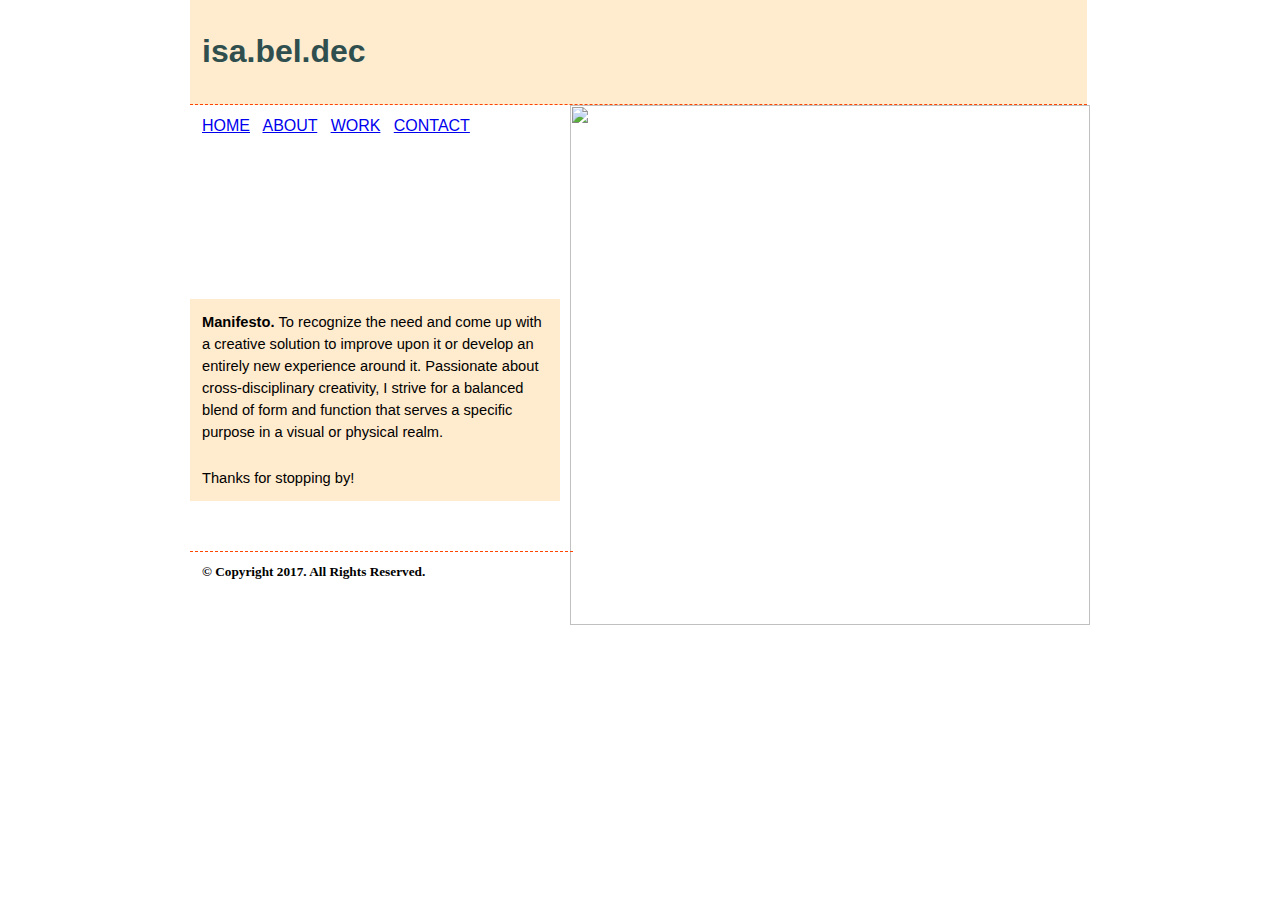
==== index.html @ 2705729e "homework 3 commit." ====
<html>

<head>
    <meta charset="utf-8">
    <title>Home</title>
    <link rel="stylesheet" href="assets/css/style.css">
</head>

<body>
    <div id="header">
        <h1>isa.bel.dec</h1>
    </div>

    <div id="nav">
        <a href="index.html#">HOME</a> &nbsp;
        <a href="about.html#">ABOUT</a> &nbsp;
        <a href="work.html#">WORK</a> &nbsp;
        <a href="contact.html#">CONTACT</a>
    </div>
    <br>

    <div id="hero">
        <a href="http://isabel-dec.com/">
            <img src="images/main-page-image.jpeg" width="520">
        </a>
    </div>

    <div id="content1">
        <div style="width:370px;">

<p>
    <b>Manifesto. </b> To recognize the need and come up with a creative solution to improve upon it or develop an entirely
    new experience around it. Passionate about cross-disciplinary creativity, I strive for a balanced blend of form and function
    that serves a specific purpose in a visual or physical realm.
</p>

<p>Thanks for stopping by!</p>
</div>

<h5>
    <div id="footer">
        &copy; Copyright 2017. All Rights Reserved.
    </div>
</h5>

</body>

</html>
---- assets/css/style.css ----
#header { 
    font-family: Helvetica, sans-serif;
    color: darkslategrey; 
    padding: 12px; 
    background-color: blanchedalmond; 
    border-bottom: 1px dashed orangered;

}
body {
  width: 100%;
  max-width: 900px;
  margin: 0 auto;
}
#nav {
    font-family: Trebuchet MS, sans-serif;
        padding: 12px; 
}
#hero {
    float: right;
    width: 520px; 
}
p {
    font-family: Helvetica, sans-serif;
    font-size: 11pt; 
    line-height: 1.5; 
    padding: 12px; 
    margin: 0px; 
    background-color: blanchedalmond; 
}
ul {
    font-family: Helvetica, sans-serif;
    font-size: 11pt; 
    line-height: 2; 
    background-color: blanchedalmond; 
    margin: 0px;
}
#content1 {
    float: left;
    width: 370px;
    margin-top: 152px;
}
#content2 {
    float: left;
    width: 370px;
    margin-top: 240px;
}
#content3 {
    float: left;
    width: 370px;
    margin-top: 252px;
}
#content4 {
    float: left;
    width: 370px;
    margin-top: 152px;
}
#footer {
    margin-top: 50px; 
    border-top: 1px dashed orangered;
    padding: 12px; 
}


div:nth-of-type(1) {
  width: 97%;
  float: left;
}

div:nth-of-type(2) {
  width: 37%;
  float: left;
}
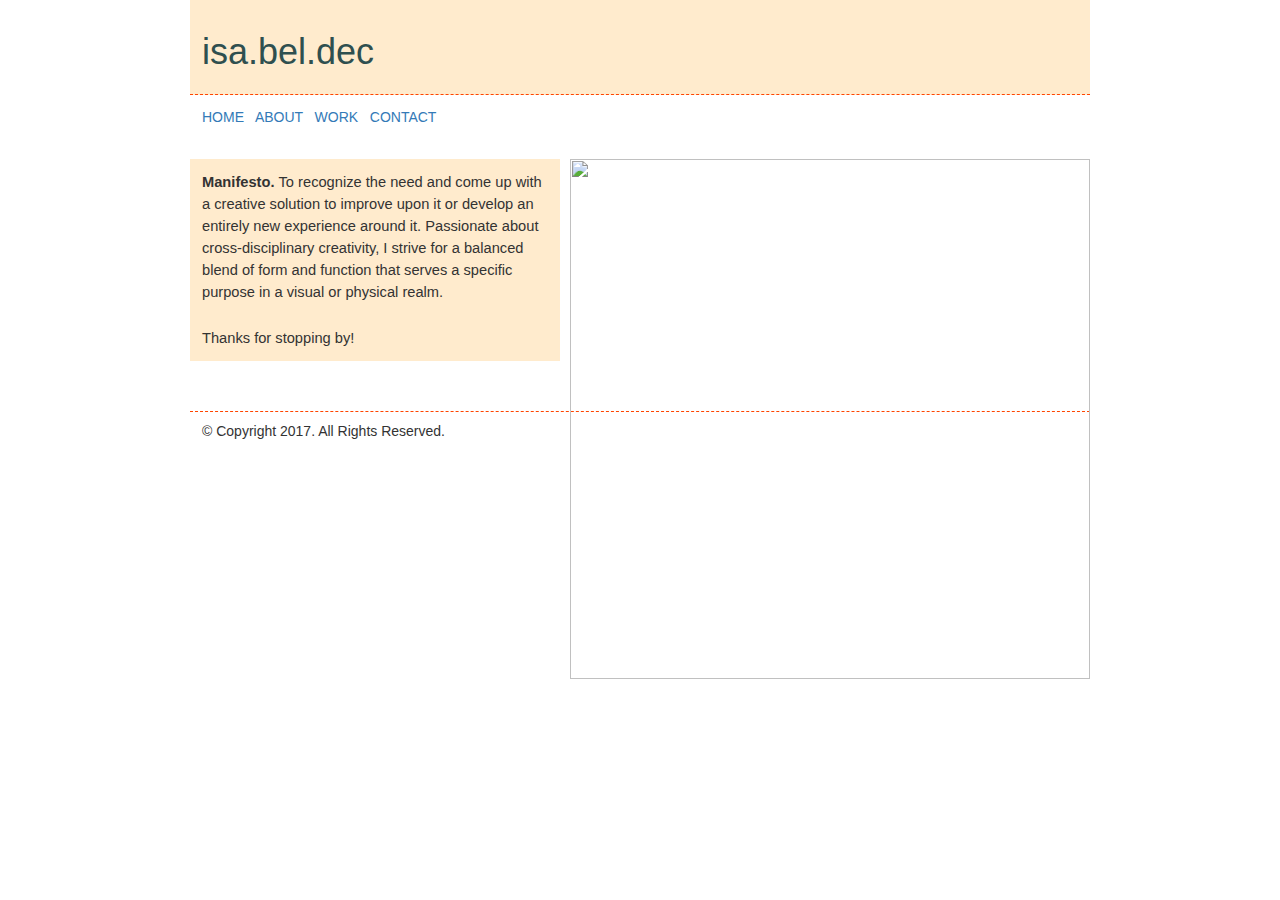
==== commit d19cbad1: "commit on 2.15 at 2pm" ====
--- a/index.html
+++ b/index.html
@@ -1,46 +1,61 @@
 <html>
 
 <head>
-    <meta charset="utf-8">
-    <title>Home</title>
-    <link rel="stylesheet" href="assets/css/style.css">
+  <meta name="viewport" content="width=device-width, initial-scale=1">
+  <meta charset="utf-8">
+  <title>Home</title>
+
+  <!-- Latest compiled and minified CSS -->
+  <link rel="stylesheet" href="https://maxcdn.bootstrapcdn.com/bootstrap/3.3.7/css/bootstrap.min.css" integrity="sha384-BVYiiSIFeK1dGmJRAkycuHAHRg32OmUcww7on3RYdg4Va+PmSTsz/K68vbdEjh4u"
+    crossorigin="anonymous">
+
+  <!-- Optional theme -->
+  <link rel="stylesheet" href="https://maxcdn.bootstrapcdn.com/bootstrap/3.3.7/css/bootstrap-theme.min.css" integrity="sha384-rHyoN1iRsVXV4nD0JutlnGaslCJuC7uwjduW9SVrLvRYooPp2bWYgmgJQIXwl/Sp"
+    crossorigin="anonymous">
+
+  <!-- Latest compiled and minified JavaScript -->
+  <script src="https://maxcdn.bootstrapcdn.com/bootstrap/3.3.7/js/bootstrap.min.js" integrity="sha384-Tc5IQib027qvyjSMfHjOMaLkfuWVxZxUPnCJA7l2mCWNIpG9mGCD8wGNIcPD7Txa"
+    crossorigin="anonymous"></script>
+
+  <link rel="stylesheet" href="assets/css/style.css">
 </head>
 
-<body>
-    <div id="header">
-        <h1>isa.bel.dec</h1>
-    </div>
+<body class="home">
+  <div id="header">
+    <h1>isa.bel.dec</h1>
+  </div>
 
-    <div id="nav">
-        <a href="index.html#">HOME</a> &nbsp;
-        <a href="about.html#">ABOUT</a> &nbsp;
-        <a href="work.html#">WORK</a> &nbsp;
-        <a href="contact.html#">CONTACT</a>
-    </div>
-    <br>
+  <div id="nav">
+    <a href="index.html#">HOME</a> &nbsp;
+    <a href="about.html#">ABOUT</a> &nbsp;
+    <a href="work.html#">WORK</a> &nbsp;
+    <a href="contact.html#">CONTACT</a>
+  </div>
+  <br>
 
-    <div id="hero">
-        <a href="http://isabel-dec.com/">
-            <img src="images/main-page-image.jpeg" width="520">
-        </a>
-    </div>
+  <div id="hero">
+    <a href="http://isabel-dec.com/">
+      <img src="images/main-page-image.jpeg" width="520">
+    </a>
+  </div>
 
-    <div id="content1">
-        <div style="width:370px;">
+  <div class="content">
+    <div style="width:370px;">
 
 <p>
-    <b>Manifesto. </b> To recognize the need and come up with a creative solution to improve upon it or develop an entirely
-    new experience around it. Passionate about cross-disciplinary creativity, I strive for a balanced blend of form and function
-    that serves a specific purpose in a visual or physical realm.
+  <b>Manifesto. </b> To recognize the need and come up with a creative solution to improve upon it or develop an entirely
+  new experience around it. Passionate about cross-disciplinary creativity, I strive for a balanced blend of form and function
+  that serves a specific purpose in a visual or physical realm.
 </p>
 
 <p>Thanks for stopping by!</p>
 </div>
+</div>
 
 <h5>
-    <div id="footer">
-        &copy; Copyright 2017. All Rights Reserved.
-    </div>
+  <div id="footer">
+    &copy; Copyright 2017. All Rights Reserved.
+  </div>
 </h5>
 
 </body>
--- a/assets/css/style.css
+++ b/assets/css/style.css
@@ -34,6 +34,23 @@
     background-color: blanchedalmond; 
     margin: 0px;
 }
+
+.content {
+    width: 370px;
+}
+
+.home .content {
+    width: 500px; 
+
+}
+
+
+
+.work .content {
+
+}
+
+
 #content1 {
     float: left;
     width: 370px;
@@ -59,14 +76,3 @@
     border-top: 1px dashed orangered;
     padding: 12px; 
 }
-
-
-div:nth-of-type(1) {
-  width: 97%;
-  float: left;
-}
-
-div:nth-of-type(2) {
-  width: 37%;
-  float: left;
-}
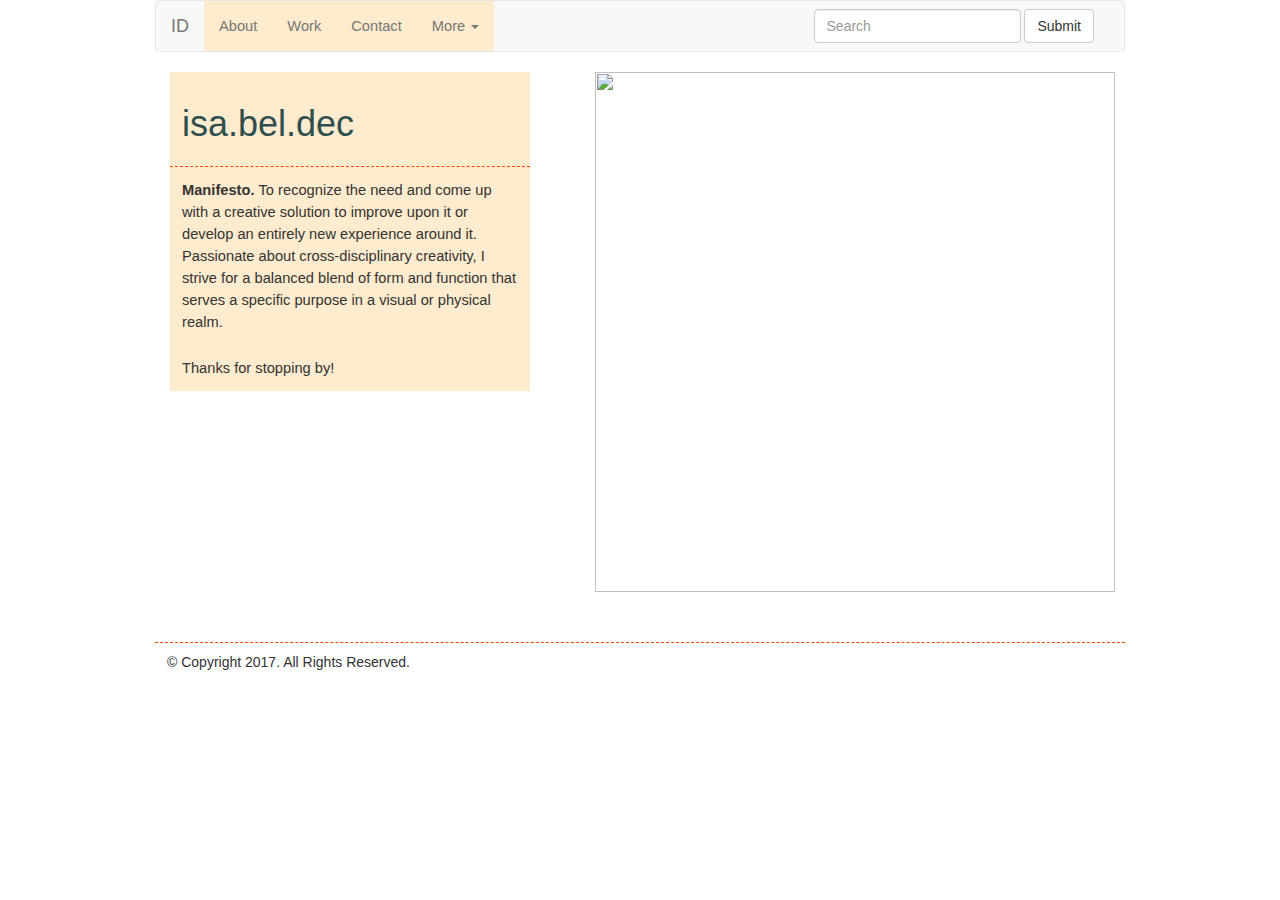
==== commit 54b4d2df: "commit on 2.16 at 12am" ====
--- a/index.html
+++ b/index.html
@@ -1,63 +1,120 @@
 <html>
 
 <head>
-  <meta name="viewport" content="width=device-width, initial-scale=1">
-  <meta charset="utf-8">
-  <title>Home</title>
+    <meta name="viewport" content="width=device-width, initial-scale=1">
+    <meta charset="utf-8">
+    <title>Home</title>
 
-  <!-- Latest compiled and minified CSS -->
-  <link rel="stylesheet" href="https://maxcdn.bootstrapcdn.com/bootstrap/3.3.7/css/bootstrap.min.css" integrity="sha384-BVYiiSIFeK1dGmJRAkycuHAHRg32OmUcww7on3RYdg4Va+PmSTsz/K68vbdEjh4u"
-    crossorigin="anonymous">
+    <!-- Latest compiled and minified CSS -->
+    <link rel="stylesheet" href="https://maxcdn.bootstrapcdn.com/bootstrap/3.3.7/css/bootstrap.min.css" integrity="sha384-BVYiiSIFeK1dGmJRAkycuHAHRg32OmUcww7on3RYdg4Va+PmSTsz/K68vbdEjh4u"
+        crossorigin="anonymous">
 
-  <!-- Optional theme -->
-  <link rel="stylesheet" href="https://maxcdn.bootstrapcdn.com/bootstrap/3.3.7/css/bootstrap-theme.min.css" integrity="sha384-rHyoN1iRsVXV4nD0JutlnGaslCJuC7uwjduW9SVrLvRYooPp2bWYgmgJQIXwl/Sp"
-    crossorigin="anonymous">
+        <!-- Optional theme -->
+        <link rel="stylesheet" href="https://maxcdn.bootstrapcdn.com/bootstrap/3.3.7/css/bootstrap-theme.min.css" integrity="sha384-rHyoN1iRsVXV4nD0JutlnGaslCJuC7uwjduW9SVrLvRYooPp2bWYgmgJQIXwl/Sp"
+            crossorigin="anonymous">
 
-  <!-- Latest compiled and minified JavaScript -->
-  <script src="https://maxcdn.bootstrapcdn.com/bootstrap/3.3.7/js/bootstrap.min.js" integrity="sha384-Tc5IQib027qvyjSMfHjOMaLkfuWVxZxUPnCJA7l2mCWNIpG9mGCD8wGNIcPD7Txa"
-    crossorigin="anonymous"></script>
+            <!-- Latest compiled and minified JavaScript -->
+            <script src="https://maxcdn.bootstrapcdn.com/bootstrap/3.3.7/js/bootstrap.min.js" integrity="sha384-Tc5IQib027qvyjSMfHjOMaLkfuWVxZxUPnCJA7l2mCWNIpG9mGCD8wGNIcPD7Txa"
+                crossorigin="anonymous"></script>
 
-  <link rel="stylesheet" href="assets/css/style.css">
+                <link rel="stylesheet" href="assets/css/style.css">
 </head>
 
 <body class="home">
-  <div id="header">
-    <h1>isa.bel.dec</h1>
-  </div>
 
-  <div id="nav">
-    <a href="index.html#">HOME</a> &nbsp;
-    <a href="about.html#">ABOUT</a> &nbsp;
-    <a href="work.html#">WORK</a> &nbsp;
-    <a href="contact.html#">CONTACT</a>
-  </div>
-  <br>
+    <nav class="navbar navbar-default">
+        <div class="container-fluid">
+            <!-- Brand and toggle get grouped for better mobile display -->
+            <div class="navbar-header">
+                <button type="button" class="navbar-toggle collapsed" data-toggle="collapse" data-target="#bs-example-navbar-collapse-1"
+                    aria-expanded="false">
+                    <span class="sr-only">Toggle navigation</span>
+                    <span class="icon-bar"></span>
+                    <span class="icon-bar"></span>
+                    <span class="icon-bar"></span>
+                    </button>
+                    <a class="navbar-brand" href="index.html">ID</a>
+            </div>
 
-  <div id="hero">
-    <a href="http://isabel-dec.com/">
-      <img src="images/main-page-image.jpeg" width="520">
-    </a>
-  </div>
+            <!-- Collect the nav links, forms, and other content for toggling -->
+            <div class="collapse navbar-collapse" id="bs-example-navbar-collapse-1">
+                <ul class="nav navbar-nav">
+                    <li><a href="about.html">About</a></li>
+                    <li><a href="work.html">Work</a></li>
+                    <li><a href="contact.html">Contact</a></li>
+                    <li class="dropdown">
+                        <a href="#" class="dropdown-toggle" data-toggle="dropdown" role="button" aria-haspopup="true" aria-expanded="false">More <span class="caret"></span></a>
+                        <ul class="dropdown-menu">
+                            <li><a href="#">Action</a></li>
+                            <li><a href="#">Another action</a></li>
+                            <li><a href="#">Something else here</a></li>
+                            <li role="separator" class="divider"></li>
+                            <li><a href="#">Separated link</a></li>
+                            <li role="separator" class="divider"></li>
+                            <li><a href="#">One more separated link</a></li>
+                        </ul>
+                    </li>
+                </ul>
+                <form class="navbar-form navbar-right">
+                    <div class="form-group">
+                        <input type="text" class="form-control" placeholder="Search">
+                    </div>
+                    <button type="submit" class="btn btn-default">Submit</button>
+                </form>
 
-  <div class="content">
-    <div style="width:370px;">
+                </li>
+                </ul>
+            </div>
+            <!-- /.navbar-collapse -->
+        </div>
+        <!-- /.container-fluid -->
+    </nav>
 
-<p>
-  <b>Manifesto. </b> To recognize the need and come up with a creative solution to improve upon it or develop an entirely
-  new experience around it. Passionate about cross-disciplinary creativity, I strive for a balanced blend of form and function
-  that serves a specific purpose in a visual or physical realm.
-</p>
+    <div class="container">
 
-<p>Thanks for stopping by!</p>
-</div>
-</div>
+        <div class="row">
+            <div class="col-md-4">
+                <div id="header">
+                    <h1>isa.bel.dec</h1>
+                </div>
+                <div class="content" id="home">
+                    <p><b>Manifesto. </b> To recognize the need and come up with a creative solution to improve upon it or develop
+                        an entirely new experience around it. Passionate about cross-disciplinary creativity, I strive for
+                        a balanced blend of form and function that serves a specific purpose in a visual or physical realm.</p>
+                    <p>Thanks for stopping by!</p>
+                </div>
+            </div>
+            <div class="col-md-6">
+                <div id="hero">
+                    <a href="http://isabel-dec.com/">
+                        <img src="images/main-page-image.jpeg" width="520">
+                    </a>
+                </div>
+            </div>
+        </div>
+    </div>
 
-<h5>
-  <div id="footer">
-    &copy; Copyright 2017. All Rights Reserved.
-  </div>
-</h5>
+
+    <h5>
+        <div id="footer">
+            &copy; Copyright 2017. All Rights Reserved.
+        </div>
+    </h5>
 
 </body>
 
-</html>+</html>
+
+<!-- origianl nav
+<div class="container">
+    <div class="row">
+        <div class="col-xs-9">
+            <ul class="list-inline">
+                <li><a href="index.html">Home</a></li>
+                <li><a href="about.html">About</a></li>
+                <li><a href="work.html">Work</a></li>
+                <li><a href="contact.html">Contact</a></li>
+            </ul>
+        </div>
+</div>
+-->--- a/assets/css/style.css
+++ b/assets/css/style.css
@@ -8,7 +8,7 @@
 }
 body {
   width: 100%;
-  max-width: 900px;
+  max-width: 970px;
   margin: 0 auto;
 }
 #nav {
@@ -17,7 +17,6 @@
 }
 #hero {
     float: right;
-    width: 520px; 
 }
 p {
     font-family: Helvetica, sans-serif;
@@ -35,42 +34,19 @@
     margin: 0px;
 }
 
+
 .content {
-    width: 370px;
 }
 
 .home .content {
-    width: 500px; 
-
+    
 }
-
-
 
 .work .content {
 
 }
 
 
-#content1 {
-    float: left;
-    width: 370px;
-    margin-top: 152px;
-}
-#content2 {
-    float: left;
-    width: 370px;
-    margin-top: 240px;
-}
-#content3 {
-    float: left;
-    width: 370px;
-    margin-top: 252px;
-}
-#content4 {
-    float: left;
-    width: 370px;
-    margin-top: 152px;
-}
 #footer {
     margin-top: 50px; 
     border-top: 1px dashed orangered;
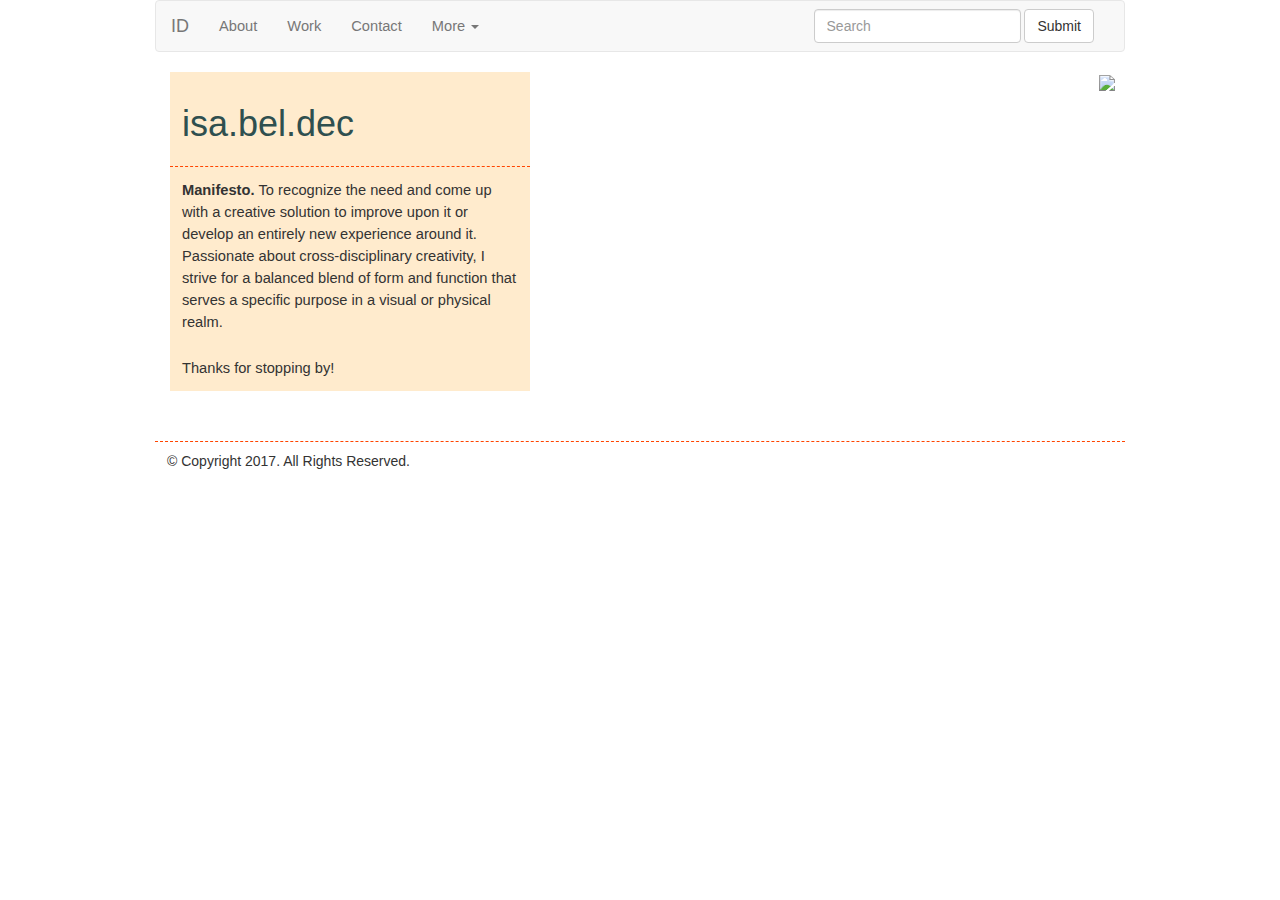
==== commit 7f8e0eb3: "Added JS/jQ and CSS from Bootstrap." ====
--- a/index.html
+++ b/index.html
@@ -1,3 +1,4 @@
+<!DOCTYPE html>
 <html>
 
 <head>
--- a/assets/css/style.css
+++ b/assets/css/style.css
@@ -30,16 +30,18 @@
     font-family: Helvetica, sans-serif;
     font-size: 11pt; 
     line-height: 2; 
-    background-color: blanchedalmond; 
     margin: 0px;
 }
 
+.my-nav { 
+    background-color: lightblue;
+}
 
 .content {
 }
 
 .home .content {
-    
+
 }
 
 .work .content {
